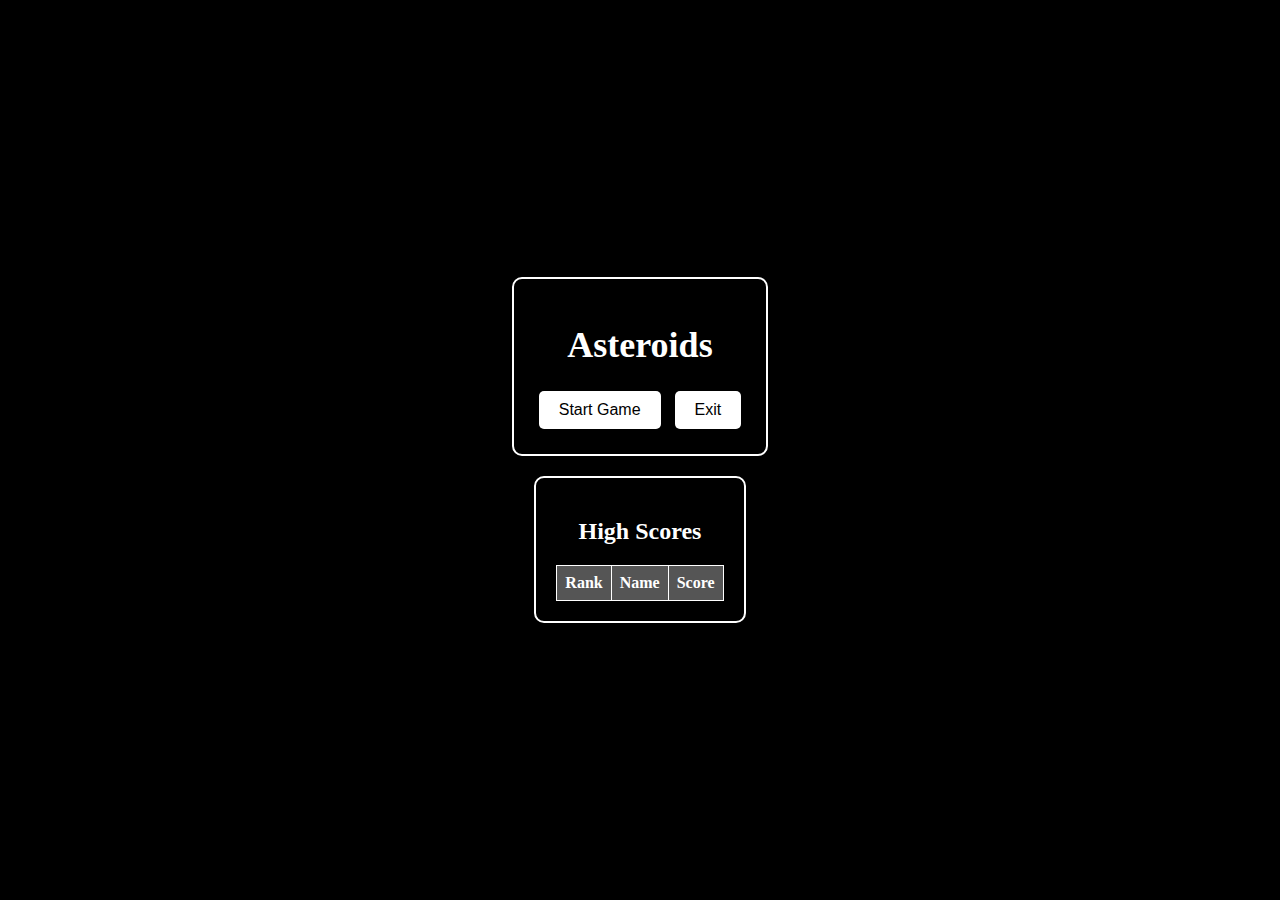
==== index.html @ 848274b9 "Added scoreboard functionality" ====
<!DOCTYPE html>
<html>

<head>
  <meta charset='utf-8' />
  <title>Asteroids</title>

  <style>
    body {
      margin: 0;
      background-color: #000;
      color: #fff;
      font-family: 'Press Start 2P', cursive;
      text-align: center;
      display: flex;
      flex-direction: column;
      align-items: center;
      justify-content: center;
      height: 100vh;
    }

    .menu {
      background-color: #000;
      padding: 20px;
      border: 2px solid #fff;
      border-radius: 10px;
      margin-bottom: 20px;
    }

    h1 {
      font-size: 36px;
      margin-bottom: 20px;
    }

    button {
      background-color: #fff;
      color: #000;
      padding: 10px 20px;
      font-size: 16px;
      cursor: pointer;
      border: none;
      border-radius: 5px;
      margin: 5px;
      transition: background-color 0.3s;
    }

    button:hover {
      background-color: #555;
    }

    .table-container {
      background-color: #000;
      padding: 20px;
      border: 2px solid #fff;
      border-radius: 10px;
    }

    h2 {
      font-size: 24px;
      margin-bottom: 20px;
    }

    .scoreboard {
      width: 100%;
      border-collapse: collapse;
    }

    .scoreboard th,
    .scoreboard td {
      border: 1px solid #fff;
      padding: 8px;
    }

    .scoreboard th {
      background-color: #555;
    }
  </style>

  <!-- Vertex Shader script in GLSL -->
  <script id="vertex-shader" type="x-shader/x-vertex">
      attribute vec3 position;
      attribute vec3 normal;
      attribute vec3 color;
      attribute vec2 texcoords;

      varying vec3 vColor;
      varying vec3 vNormal;
      varying vec3 vEye;
      varying vec3 vLight;
      varying vec3 vLightAxis;
      varying vec3 vLightWorld;
      varying vec2 vTexCoords;

      uniform mat4 viewMatrix;
      uniform mat4 modelMatrix;
      uniform mat4 projectionMatrix;

      struct LightVertexInfo {
        vec3 position;
        vec3 direction;
        int type;
      };

      uniform LightVertexInfo LightVertex[4];

     void main(void) 
      {
        vec4 p = vec4(position, 1.0);
        mat4 vm = viewMatrix * modelMatrix;
        mat4 pvm = projectionMatrix * vm;

        // Light Type : DIRECTIONAL
        if (LightVertex[0].type == 0) 
        {
          vLight = -normalize((viewMatrix * vec4(LightVertex[0].direction, 0)).xyz);
        } 
        // Light Type : POINT && SPOT
        else if (LightVertex[0].type == 1 || LightVertex[0].type == 2) 
        {
          vec4 mp = modelMatrix * p;
          vec4 lt = vec4(LightVertex[0].position, 1.0) - mp;
          vLight = normalize(viewMatrix * lt).xyz;
          vLightAxis = normalize(viewMatrix * vec4(LightVertex[0].direction, 0.0)).xyz;
          vLightWorld = lt.xyz;
        }

        // Surface normal (We're assuming no scaling)
        vNormal = normalize((vm * vec4(normal, 0.0)).xyz);

        // Eye vector
        vEye = -normalize(vm * p).xyz;
        
        // Texture coordinates
        vTexCoords = texcoords;

        // Vertex colour
        vColor = color;

        // Projected vertex position
        gl_Position = pvm * p;
      }
    </script>

  <!-- Fragment Shader script in GLSL -->
  <script id="fragment-shader" type="x-shader/x-vertex">
    	precision mediump float;

      // Passed from vertex shader
      varying vec3 vColor;
      varying vec3 vNormal;
      varying vec3 vEye;
      varying vec3 vLight;
      varying vec3 vLightAxis;
      varying vec3 vLightWorld;
      varying vec2 vTexCoords;

      // Material information
      uniform float uShininess;
      uniform vec3 uAmbient;
      uniform vec3 uDiffuse;
      uniform vec3 uSpecular;
      uniform sampler2D uTexture_0;

      // Light information structure
      struct LightFragmentInfo {
        int type;
        int attenuation;

        float alpha, beta;

        vec3 ambient;
        vec3 diffuse;
        vec3 specular;
      };

      uniform LightFragmentInfo LightFragment[4];

      float invPi = 0.31830988618;
      float inv2Pi = 0.15915494309;

		  void main(void) 
		  {
        vec3 vnLight = normalize(vLight);
        float vLightDistance = length(vLightWorld);

        // Compute attenuation
        float attenuation = 1.0;

        if (LightFragment[0].type == 1 || LightFragment[0].type == 2) {
          if (LightFragment[0].attenuation == 1) {
            attenuation = 1.0 / vLightDistance;
          } else if (LightFragment[0].attenuation == 2) {
            attenuation = 1.0 / (vLightDistance * vLightDistance);
          }
        }

        if (LightFragment[0].type == 2) 
        {
          float coneAngle = dot(vnLight, -normalize(vLightAxis));
          coneAngle = max(LightFragment[0].beta, min(LightFragment[0].alpha, coneAngle));
          coneAngle = (coneAngle - LightFragment[0].beta) / (LightFragment[0].alpha - LightFragment[0].beta);
          attenuation *= coneAngle;
        }
      
        // Compute reflection vector
        vec3 vReflect = reflect(vnLight, vNormal);

        // Reflectivity of components
        vec3 ambient = LightFragment[0].ambient * uAmbient;
        vec3 diffuse = LightFragment[0].diffuse * uDiffuse;
        vec3 specular = LightFragment[0].specular * uSpecular;
        vec3 rho = texture2D(uTexture_0, vTexCoords.xy).xyz;
        
        // Compute phong specular and lambert diffuse
        float s = pow(max(dot(vReflect, -vEye), 0.0), uShininess) * (uShininess + 2.0) * inv2Pi;
        float d = max(dot(vNormal, vnLight), 0.0) * invPi;

        // KB - Color blending has been changed from modulative to additive 
        //    - Result is saturated to prevent values outside colour valid range
        //gl_FragColor = vec4(((ambient + d * diffuse + s * specular) * rho * vColor) * attenuation, 1.0);
        gl_FragColor = vec4(
          clamp(vColor + ((ambient + diffuse * d + specular * s) * rho * attenuation), vec3(0,0,0), vec3(1,1,1)),
          1.0
        );
      }
    </script>
  <div id="imageCollection" style="height:0"></div>

  <script type="text/javascript" src="./statemachine.js"></script>
  <script type="text/javascript" src="./support/make.js"></script>
  <script type="text/javascript" src="./support/matrix.js"></script>
  <script type="text/javascript" src="./support/light.js"></script>
  <script type="text/javascript" src="./support/material.js"></script>
  <script type="text/javascript" src="./support/model.js"></script>
  <script type="text/javascript" src="./support/scene.js"></script>
  <script type="text/javascript" src="./game/player.js"></script>
  <script type="text/javascript" src="./game/projectile.js"></script>
  <script type="text/javascript" src="./game/asteroids.js"></script>
  <script type="text/javascript" src="./game/saucers.js"></script>
  <script type="text/javascript" src="./game/background.js"></script>
  <script type="text/javascript" src="./game/game.js"></script>
  <script type="text/javascript" src="./game/script.js"></script>
  <script type="text/javascript" src="./attract/main_menu.js"></script>
  <script type="text/javascript" src="./attract/scoreboard.js"></script>

</head>

<body style='margin:0px' onload='start()'>
  <div class="menu" id="gameMenu">
    <h1>Asteroids</h1>
    <button id="startButton" onclick="start_game()">Start Game</button>
    <button id="exitButton" onclick="exit()">Exit</button>
  </div>
  <div class="table-container">
    <h2>High Scores</h2>
    <table class="scoreboard" id="scoreboard">
      <thead>
        <tr>
          <th>Rank</th>
          <th>Name</th>
          <th>Score</th>
        </tr>
      </thead>
      <tbody>
        <!-- Table body content will be added dynamically using JavaScript -->
      </tbody>
    </table>
  </div>
</body>

</html>
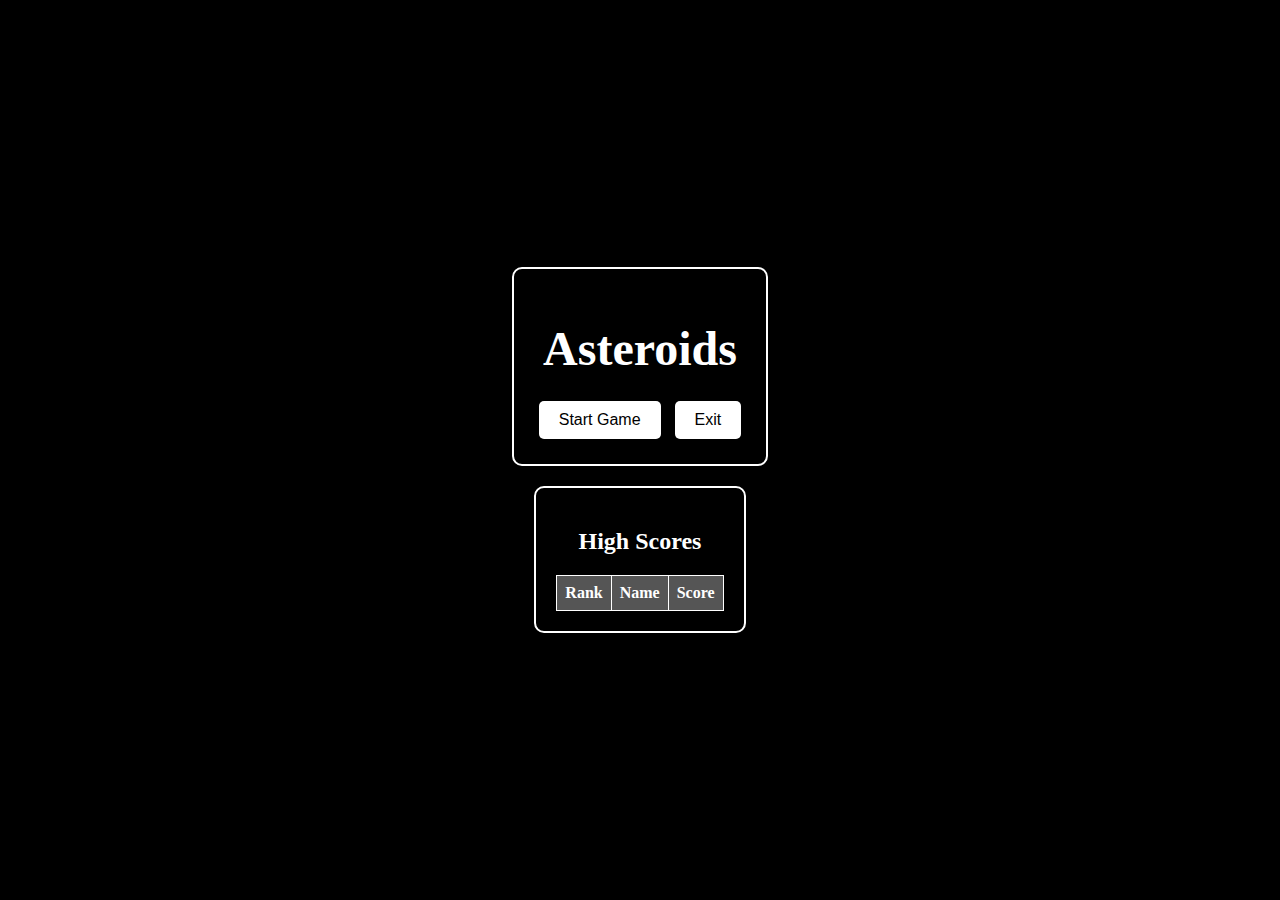
==== commit 9b2874a7: "Added Classic and Modern Mode" ====
--- a/index.html
+++ b/index.html
@@ -28,7 +28,7 @@
     }
 
     h1 {
-      font-size: 36px;
+      font-size: 48px;
       margin-bottom: 20px;
     }
 
@@ -46,6 +46,10 @@
 
     button:hover {
       background-color: #555;
+    }
+
+    .hidden {
+      display: none;
     }
 
     .table-container {
@@ -76,170 +80,26 @@
     }
   </style>
 
-  <!-- Vertex Shader script in GLSL -->
-  <script id="vertex-shader" type="x-shader/x-vertex">
-      attribute vec3 position;
-      attribute vec3 normal;
-      attribute vec3 color;
-      attribute vec2 texcoords;
+  <script>
+    function toggleSelect() {
+      var select = document.getElementById('select');
+      var startButton = document.getElementById('startButton');
+      var exitButton = document.getElementById('exitButton');
+      var classicButton = document.getElementById('classicButton');
+      var modernButton = document.getElementById('modernButton');
 
-      varying vec3 vColor;
-      varying vec3 vNormal;
-      varying vec3 vEye;
-      varying vec3 vLight;
-      varying vec3 vLightAxis;
-      varying vec3 vLightWorld;
-      varying vec2 vTexCoords;
+      // Toggle visibility      
+      select.classList.toggle('hidden')
+      startButton.classList.toggle('hidden');
+      exitButton.classList.toggle('hidden');
+      classicButton.classList.toggle('hidden')
+      modernButton.classList.toggle('hidden');
+    }
+  </script>
 
-      uniform mat4 viewMatrix;
-      uniform mat4 modelMatrix;
-      uniform mat4 projectionMatrix;
-
-      struct LightVertexInfo {
-        vec3 position;
-        vec3 direction;
-        int type;
-      };
-
-      uniform LightVertexInfo LightVertex[4];
-
-     void main(void) 
-      {
-        vec4 p = vec4(position, 1.0);
-        mat4 vm = viewMatrix * modelMatrix;
-        mat4 pvm = projectionMatrix * vm;
-
-        // Light Type : DIRECTIONAL
-        if (LightVertex[0].type == 0) 
-        {
-          vLight = -normalize((viewMatrix * vec4(LightVertex[0].direction, 0)).xyz);
-        } 
-        // Light Type : POINT && SPOT
-        else if (LightVertex[0].type == 1 || LightVertex[0].type == 2) 
-        {
-          vec4 mp = modelMatrix * p;
-          vec4 lt = vec4(LightVertex[0].position, 1.0) - mp;
-          vLight = normalize(viewMatrix * lt).xyz;
-          vLightAxis = normalize(viewMatrix * vec4(LightVertex[0].direction, 0.0)).xyz;
-          vLightWorld = lt.xyz;
-        }
-
-        // Surface normal (We're assuming no scaling)
-        vNormal = normalize((vm * vec4(normal, 0.0)).xyz);
-
-        // Eye vector
-        vEye = -normalize(vm * p).xyz;
-        
-        // Texture coordinates
-        vTexCoords = texcoords;
-
-        // Vertex colour
-        vColor = color;
-
-        // Projected vertex position
-        gl_Position = pvm * p;
-      }
-    </script>
-
-  <!-- Fragment Shader script in GLSL -->
-  <script id="fragment-shader" type="x-shader/x-vertex">
-    	precision mediump float;
-
-      // Passed from vertex shader
-      varying vec3 vColor;
-      varying vec3 vNormal;
-      varying vec3 vEye;
-      varying vec3 vLight;
-      varying vec3 vLightAxis;
-      varying vec3 vLightWorld;
-      varying vec2 vTexCoords;
-
-      // Material information
-      uniform float uShininess;
-      uniform vec3 uAmbient;
-      uniform vec3 uDiffuse;
-      uniform vec3 uSpecular;
-      uniform sampler2D uTexture_0;
-
-      // Light information structure
-      struct LightFragmentInfo {
-        int type;
-        int attenuation;
-
-        float alpha, beta;
-
-        vec3 ambient;
-        vec3 diffuse;
-        vec3 specular;
-      };
-
-      uniform LightFragmentInfo LightFragment[4];
-
-      float invPi = 0.31830988618;
-      float inv2Pi = 0.15915494309;
-
-		  void main(void) 
-		  {
-        vec3 vnLight = normalize(vLight);
-        float vLightDistance = length(vLightWorld);
-
-        // Compute attenuation
-        float attenuation = 1.0;
-
-        if (LightFragment[0].type == 1 || LightFragment[0].type == 2) {
-          if (LightFragment[0].attenuation == 1) {
-            attenuation = 1.0 / vLightDistance;
-          } else if (LightFragment[0].attenuation == 2) {
-            attenuation = 1.0 / (vLightDistance * vLightDistance);
-          }
-        }
-
-        if (LightFragment[0].type == 2) 
-        {
-          float coneAngle = dot(vnLight, -normalize(vLightAxis));
-          coneAngle = max(LightFragment[0].beta, min(LightFragment[0].alpha, coneAngle));
-          coneAngle = (coneAngle - LightFragment[0].beta) / (LightFragment[0].alpha - LightFragment[0].beta);
-          attenuation *= coneAngle;
-        }
-      
-        // Compute reflection vector
-        vec3 vReflect = reflect(vnLight, vNormal);
-
-        // Reflectivity of components
-        vec3 ambient = LightFragment[0].ambient * uAmbient;
-        vec3 diffuse = LightFragment[0].diffuse * uDiffuse;
-        vec3 specular = LightFragment[0].specular * uSpecular;
-        vec3 rho = texture2D(uTexture_0, vTexCoords.xy).xyz;
-        
-        // Compute phong specular and lambert diffuse
-        float s = pow(max(dot(vReflect, -vEye), 0.0), uShininess) * (uShininess + 2.0) * inv2Pi;
-        float d = max(dot(vNormal, vnLight), 0.0) * invPi;
-
-        // KB - Color blending has been changed from modulative to additive 
-        //    - Result is saturated to prevent values outside colour valid range
-        //gl_FragColor = vec4(((ambient + d * diffuse + s * specular) * rho * vColor) * attenuation, 1.0);
-        gl_FragColor = vec4(
-          clamp(vColor + ((ambient + diffuse * d + specular * s) * rho * attenuation), vec3(0,0,0), vec3(1,1,1)),
-          1.0
-        );
-      }
-    </script>
   <div id="imageCollection" style="height:0"></div>
 
   <script type="text/javascript" src="./statemachine.js"></script>
-  <script type="text/javascript" src="./support/make.js"></script>
-  <script type="text/javascript" src="./support/matrix.js"></script>
-  <script type="text/javascript" src="./support/light.js"></script>
-  <script type="text/javascript" src="./support/material.js"></script>
-  <script type="text/javascript" src="./support/model.js"></script>
-  <script type="text/javascript" src="./support/scene.js"></script>
-  <script type="text/javascript" src="./game/player.js"></script>
-  <script type="text/javascript" src="./game/projectile.js"></script>
-  <script type="text/javascript" src="./game/asteroids.js"></script>
-  <script type="text/javascript" src="./game/saucers.js"></script>
-  <script type="text/javascript" src="./game/background.js"></script>
-  <script type="text/javascript" src="./game/game.js"></script>
-  <script type="text/javascript" src="./game/script.js"></script>
   <script type="text/javascript" src="./attract/main_menu.js"></script>
   <script type="text/javascript" src="./attract/scoreboard.js"></script>
 
@@ -248,8 +108,15 @@
 <body style='margin:0px' onload='start()'>
   <div class="menu" id="gameMenu">
     <h1>Asteroids</h1>
-    <button id="startButton" onclick="start_game()">Start Game</button>
+    <h3 id="select" class="hidden">Select Game Mode</h3>
+    <button id="startButton" onclick="toggleSelect()">Start Game</button>
     <button id="exitButton" onclick="exit()">Exit</button>
+    <a href="./render/classic.html">
+      <button id="classicButton" class="hidden">Classic</button>
+    </a>
+    <a href="./render/modern.html">
+      <button id="modernButton" class="hidden">Modern</button>
+    </a>
   </div>
   <div class="table-container">
     <h2>High Scores</h2>
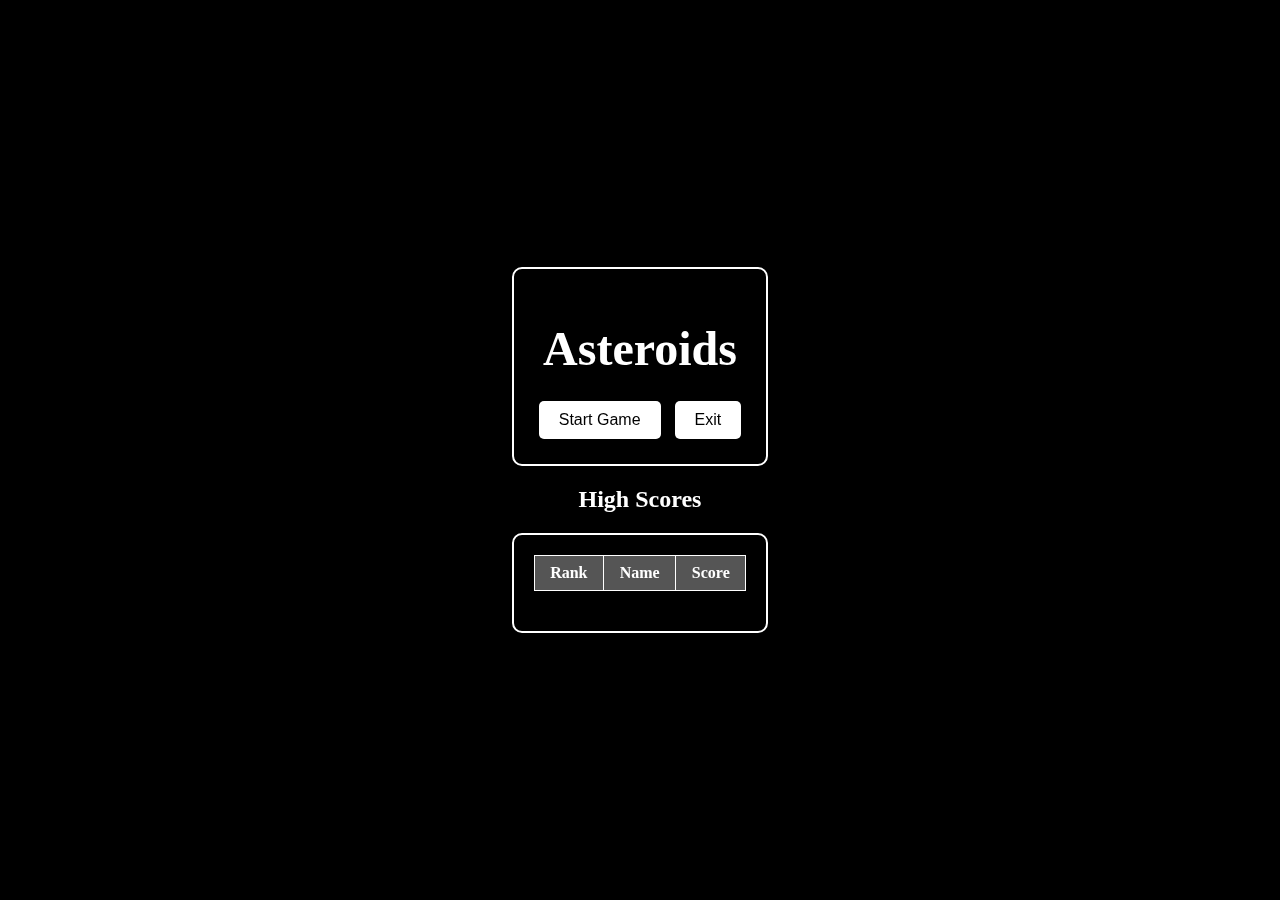
==== commit cb42ba25: "Scoreboard and name saver" ====
--- a/index.html
+++ b/index.html
@@ -4,81 +4,175 @@
 <head>
   <meta charset='utf-8' />
   <title>Asteroids</title>
-
-  <style>
-    body {
-      margin: 0;
-      background-color: #000;
-      color: #fff;
-      font-family: 'Press Start 2P', cursive;
-      text-align: center;
-      display: flex;
-      flex-direction: column;
-      align-items: center;
-      justify-content: center;
-      height: 100vh;
-    }
-
-    .menu {
-      background-color: #000;
-      padding: 20px;
-      border: 2px solid #fff;
-      border-radius: 10px;
-      margin-bottom: 20px;
-    }
-
-    h1 {
-      font-size: 48px;
-      margin-bottom: 20px;
-    }
-
-    button {
-      background-color: #fff;
-      color: #000;
-      padding: 10px 20px;
-      font-size: 16px;
-      cursor: pointer;
-      border: none;
-      border-radius: 5px;
-      margin: 5px;
-      transition: background-color 0.3s;
-    }
-
-    button:hover {
-      background-color: #555;
-    }
-
-    .hidden {
-      display: none;
-    }
-
-    .table-container {
-      background-color: #000;
-      padding: 20px;
-      border: 2px solid #fff;
-      border-radius: 10px;
-    }
-
-    h2 {
-      font-size: 24px;
-      margin-bottom: 20px;
-    }
-
-    .scoreboard {
-      width: 100%;
-      border-collapse: collapse;
-    }
-
-    .scoreboard th,
-    .scoreboard td {
-      border: 1px solid #fff;
-      padding: 8px;
-    }
-
-    .scoreboard th {
-      background-color: #555;
-    }
-  </style>
+  <link rel="stylesheet" href="style.css">
+
+  <!-- Vertex Shader script in GLSL -->
+  <script id="vertex-shader" type="x-shader/x-vertex">
+    attribute vec3 position;
+    attribute vec3 normal;
+    attribute vec3 color;
+    attribute vec2 texcoords;
+
+    varying vec3 vColor;
+    varying vec3 vNormal;
+    varying vec3 vEye;
+    varying vec3 vLight;
+    varying vec3 vLightAxis;
+    varying vec3 vLightWorld;
+    varying vec2 vTexCoords;
+
+    uniform mat4 viewMatrix;
+    uniform mat4 modelMatrix;
+    uniform mat4 projectionMatrix;
+
+    struct LightVertexInfo {
+      vec3 position;
+      vec3 direction;
+      int type;
+    };
+
+    uniform LightVertexInfo LightVertex[4];
+
+    void main(void) 
+    {
+      vec4 p = vec4(position, 1.0);
+      mat4 vm = viewMatrix * modelMatrix;
+      mat4 pvm = projectionMatrix * vm;
+
+      // Light Type : DIRECTIONAL
+      if (LightVertex[0].type == 0) 
+      {
+        vLight = -normalize((viewMatrix * vec4(LightVertex[0].direction, 0)).xyz);
+      } 
+      // Light Type : POINT && SPOT
+      else if (LightVertex[0].type == 1 || LightVertex[0].type == 2) 
+      {
+        vec4 mp = modelMatrix * p;
+        vec4 lt = vec4(LightVertex[0].position, 1.0) - mp;
+        vLight = normalize(viewMatrix * lt).xyz;
+        vLightAxis = normalize(viewMatrix * vec4(LightVertex[0].direction, 0.0)).xyz;
+        vLightWorld = lt.xyz;
+      }
+
+      // Surface normal (We're assuming no scaling)
+      vNormal = normalize((vm * vec4(normal, 0.0)).xyz);
+
+      // Eye vector
+      vEye = -normalize(vm * p).xyz;
+      
+      // Texture coordinates
+      vTexCoords = texcoords;
+
+      // Vertex colour
+      vColor = color;
+
+      // Projected vertex position
+      gl_Position = pvm * p;
+    }
+  </script>
+
+  <!-- Fragment Shader script in GLSL -->
+  <script id="fragment-shader" type="x-shader/x-vertex">
+    precision mediump float;
+
+    // Passed from vertex shader
+    varying vec3 vColor;
+    varying vec3 vNormal;
+    varying vec3 vEye;
+    varying vec3 vLight;
+    varying vec3 vLightAxis;
+    varying vec3 vLightWorld;
+    varying vec2 vTexCoords;
+
+    // Material information
+    uniform float uShininess;
+    uniform vec3 uAmbient;
+    uniform vec3 uDiffuse;
+    uniform vec3 uSpecular;
+    uniform sampler2D uTexture_0;
+
+    // Light information structure
+    struct LightFragmentInfo {
+      int type;
+      int attenuation;
+
+      float alpha, beta;
+
+      vec3 ambient;
+      vec3 diffuse;
+      vec3 specular;
+    };
+
+    uniform LightFragmentInfo LightFragment[4];
+
+    float invPi = 0.31830988618;
+    float inv2Pi = 0.15915494309;
+
+    void main(void) 
+    {
+      vec3 vnLight = normalize(vLight);
+      float vLightDistance = length(vLightWorld);
+
+      // Compute attenuation
+      float attenuation = 1.0;
+
+      if (LightFragment[0].type == 1 || LightFragment[0].type == 2) {
+        if (LightFragment[0].attenuation == 1) {
+          attenuation = 1.0 / vLightDistance;
+        } else if (LightFragment[0].attenuation == 2) {
+          attenuation = 1.0 / (vLightDistance * vLightDistance);
+        }
+      }
+
+      if (LightFragment[0].type == 2) 
+      {
+        float coneAngle = dot(vnLight, -normalize(vLightAxis));
+        coneAngle = max(LightFragment[0].beta, min(LightFragment[0].alpha, coneAngle));
+        coneAngle = (coneAngle - LightFragment[0].beta) / (LightFragment[0].alpha - LightFragment[0].beta);
+        attenuation *= coneAngle;
+      }
+    
+      // Compute reflection vector
+      vec3 vReflect = reflect(vnLight, vNormal);
+
+      // Reflectivity of components
+      vec3 ambient = LightFragment[0].ambient * uAmbient;
+      vec3 diffuse = LightFragment[0].diffuse * uDiffuse;
+      vec3 specular = LightFragment[0].specular * uSpecular;
+      vec3 rho = texture2D(uTexture_0, vTexCoords.xy).xyz;
+      
+      // Compute phong specular and lambert diffuse
+      float s = pow(max(dot(vReflect, -vEye), 0.0), uShininess) * (uShininess + 2.0) * inv2Pi;
+      float d = max(dot(vNormal, vnLight), 0.0) * invPi;
+
+      // KB - Color blending has been changed from modulative to additive 
+      //    - Result is saturated to prevent values outside colour valid range
+      //gl_FragColor = vec4(((ambient + d * diffuse + s * specular) * rho * vColor) * attenuation, 1.0);
+      gl_FragColor = vec4(
+        clamp(vColor + ((ambient + diffuse * d + specular * s) * rho * attenuation), vec3(0,0,0), vec3(1,1,1)),
+        1.0
+      );
+    }
+  </script>
+
+  
+  <script type="text/javascript" src="statemachine.js"></script>
+  <script type="text/javascript" src="support/make.js"></script>
+  <script type="text/javascript" src="support/matrix.js"></script>
+  <script type="text/javascript" src="support/light.js"></script>
+  <script type="text/javascript" src="support/material.js"></script>
+  <script type="text/javascript" src="support/model.js"></script>
+  <script type="text/javascript" src="support/scene.js"></script>
+  <script type="text/javascript" src="game/player.js"></script>
+  <script type="text/javascript" src="game/projectile.js"></script>
+  <script type="text/javascript" src="game/asteroids.js"></script>
+  <script type="text/javascript" src="game/saucers.js"></script>
+  <script type="text/javascript" src="game/extras.js"></script>
+  <script type="text/javascript" src="game/game.js"></script>
+  <script type="text/javascript" src="game/script_modern.js"></script>
+  <script type="text/javascript" src="game/script_no_player.js"></script>
+  <script type="text/javascript" src="attract/main_menu.js"></script>
+  <script type="text/javascript" src="attract/scoreboard.js"></script>
 
   <script>
     function toggleSelect() {
@@ -95,43 +189,86 @@
       classicButton.classList.toggle('hidden')
       modernButton.classList.toggle('hidden');
     }
+
+    function toggleSelectGO() {
+      var restartButton = document.getElementById('restartButton');
+      var mainmenuButton = document.getElementById('mainmenuButton');
+      var classicButton2 = document.getElementById('classicButton2');
+      var modernButton2 = document.getElementById('modernButton2');
+
+      // Toggle visibility      
+      restartButton.classList.toggle('hidden');
+      mainmenuButton.classList.toggle('hidden');
+      classicButton2.classList.toggle('hidden')
+      modernButton2.classList.toggle('hidden');
+    }
+
+    function toggleMenu() {
+      var menuTable = document.getElementById("menu-table");
+      menuTable.classList.toggle("hidden");
+      console.log(scoreboard)
+      updateScoreboard();
+    }
+
+    function toggleGameOver(score) {
+      var gameover = document.getElementById("game-over");
+      gameover.classList.toggle("hidden");
+      document.getElementById("finalScore").textContent = score;
+    }
+
+    function saveUsername() {
+      var username = document.getElementById("username").value;
+      scoreboard[scoreboard.length-1].name = username
+    }
   </script>
-
-  <div id="imageCollection" style="height:0"></div>
-
-  <script type="text/javascript" src="./statemachine.js"></script>
-  <script type="text/javascript" src="./attract/main_menu.js"></script>
-  <script type="text/javascript" src="./attract/scoreboard.js"></script>
-
 </head>
 
-<body style='margin:0px' onload='start()'>
-  <div class="menu" id="gameMenu">
-    <h1>Asteroids</h1>
-    <h3 id="select" class="hidden">Select Game Mode</h3>
-    <button id="startButton" onclick="toggleSelect()">Start Game</button>
-    <button id="exitButton" onclick="exit()">Exit</button>
-    <a href="./render/classic.html">
-      <button id="classicButton" class="hidden">Classic</button>
-    </a>
-    <a href="./render/modern.html">
-      <button id="modernButton" class="hidden">Modern</button>
-    </a>
+<body style='margin:0px' onload='start(), start_no_player()'>
+  <div id="menu-table" class="active">
+    <div class="menu" id="gameMenu" >
+      <h1>Asteroids</h1>
+      <h3 id="select" class="hidden">Select Game Mode</h3>
+      <button id="startButton" onclick="toggleSelect()">Start Game</button>
+      <button id="exitButton" onclick="exit()">Exit</button>
+      <button id="classicButton" class="hidden" onclick="toggleMenu(), start_game_classic()">Classic</button>
+      <button id="modernButton" class="hidden" onclick="toggleMenu(), start_game_modern()">Modern</button>
+    </div>
+    <div class="table">
+      <h2>High Scores</h2>
+      <div class="table-container">
+      <table class="scoreboard" id="scoreboard">
+        <thead>
+          <tr>
+            <th>Rank</th>
+            <th>Name</th>
+            <th>Score</th>
+          </tr>
+        </thead>
+        <tbody>
+          <!-- Table body content will be added dynamically using JavaScript -->
+        </tbody>
+      </table>
+      </div>
+    </div>
   </div>
-  <div class="table-container">
-    <h2>High Scores</h2>
-    <table class="scoreboard" id="scoreboard">
-      <thead>
-        <tr>
-          <th>Rank</th>
-          <th>Name</th>
-          <th>Score</th>
-        </tr>
-      </thead>
-      <tbody>
-        <!-- Table body content will be added dynamically using JavaScript -->
-      </tbody>
-    </table>
+  <div id="canvases">
+    <canvas id='canvas' style='background-color: black;'>
+    </canvas>
+    <div id="data">
+      <h2 id="wave"></h2>
+      <h2 id="score"></h2>
+    </div>
+  </div>
+  <div id="game-over" class="hidden">
+    <h1>Game Over</h1>
+    <p>Your Score: <span id="finalScore"></span></p>
+    <label for="username">Enter your name:</label>
+    <input type="text" id="username" maxlength="8">
+    <button onclick="saveUsername()">Save</button>
+    <button id="restartButton" onclick="toggleSelectGO()">Restart</button>
+    <button id="mainmenuButton" onclick="toggleGameOver(), toggleMenu()">Main Menu</button>
+    <button id="classicButton2" class="hidden" onclick="toggleSelectGO(), toggleGameOver(), start_game_classic()">Classic</button>
+    <button id="modernButton2" class="hidden" onclick="toggleSelectGO(), toggleGameOver(), start_game_modern()">Modern</button>
   </div>
 </body>
 
--- a/style.css
+++ b/style.css
@@ -0,0 +1,100 @@
+body {
+    background-color: #000;
+    color: #fff;
+    font-family: 'Press Start 2P', cursive;
+    text-align: center;
+    display: flex;
+    flex-direction: column;
+    align-items: center;
+    justify-content: center;
+    height: 100vh;
+    position: relative;
+}
+
+#menu-table,
+#game-over {
+    z-index: 1;
+}
+
+.menu {
+    background-color: #000;
+    padding: 20px;
+    border: 2px solid #fff;
+    border-radius: 10px;
+    margin-bottom: 20px;
+}
+
+h1 {
+    font-size: 48px;
+    margin-bottom: 20px;
+}
+
+a {
+    color: #000;
+}
+
+button {
+    background-color: #fff;
+    color: #000;
+    padding: 10px 20px;
+    font-size: 16px;
+    cursor: pointer;
+    border: none;
+    border-radius: 5px;
+    margin: 5px;
+    transition: background-color 0.3s;
+}
+
+button:hover {
+    background-color: #555;
+}
+
+.hidden {
+    display: none;
+}
+
+.table-container {
+    background-color: #000;
+    padding: 20px;
+    border: 2px solid #fff;
+    border-radius: 10px;
+    max-height: 100px;
+    overflow-y: auto;
+}
+
+h2 {
+    font-size: 24px;
+    margin-bottom: 20px;
+}
+
+.scoreboard {
+    width: 100%;
+    border-collapse: collapse;
+    margin-bottom: 20px;
+}
+
+.scoreboard th,
+.scoreboard td {
+    border: 1px solid #fff;
+    padding: 8px;
+}
+
+.scoreboard th {
+    background-color: #555;
+}
+
+#data {
+    position: absolute;
+    top: 5px;
+    right: 20px;
+    padding: 4px;
+    z-index: 1;
+    text-align: right;
+}
+
+#game-over {
+    background-color: #000;
+    padding: 20px;
+    border: 2px solid #fff;
+    border-radius: 10px;
+}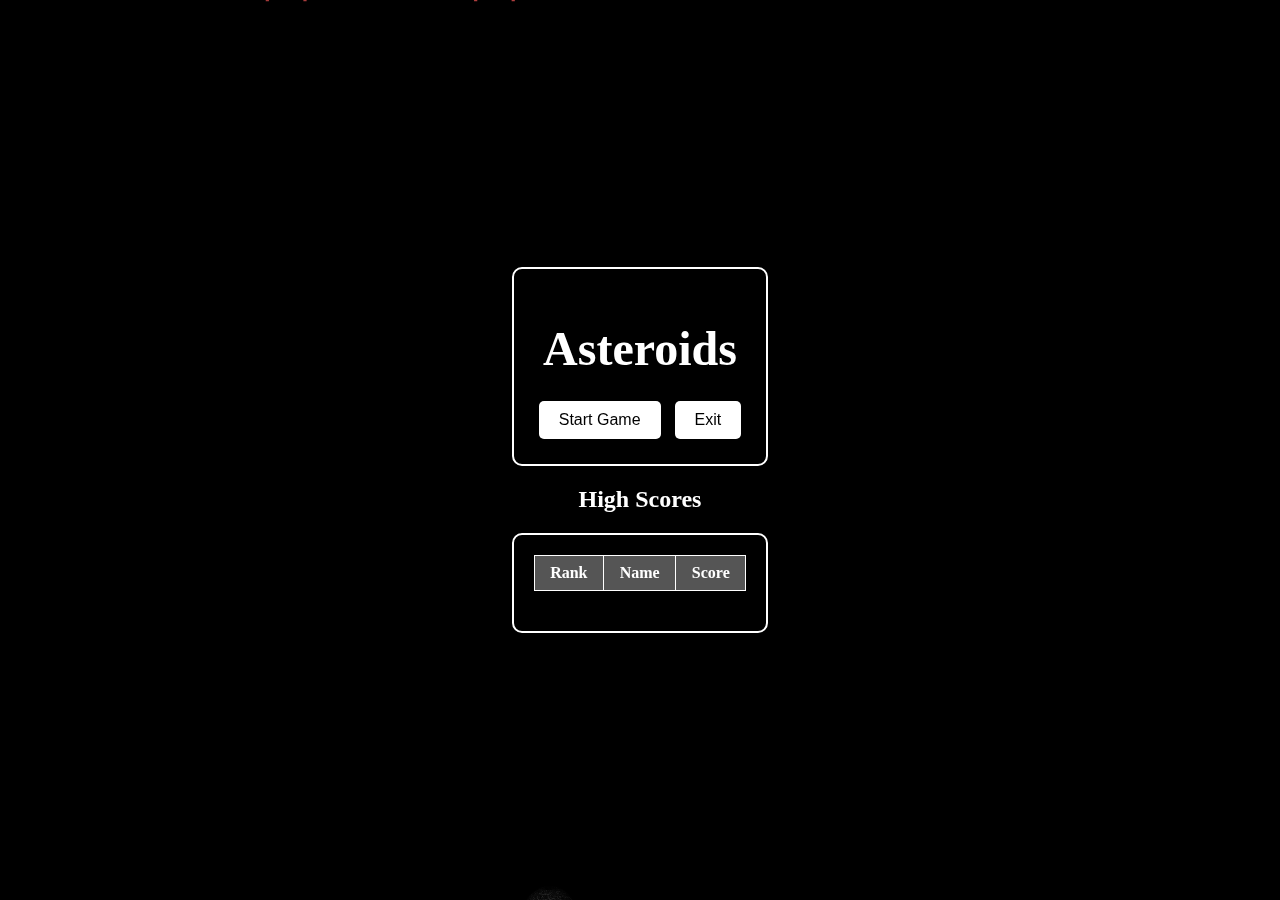
==== commit e2deb77a: "Asteroids collision with suacers and lasers added" ====
--- a/index.html
+++ b/index.html
@@ -5,156 +5,6 @@
   <meta charset='utf-8' />
   <title>Asteroids</title>
   <link rel="stylesheet" href="style.css">
-
-  <!-- Vertex Shader script in GLSL -->
-  <script id="vertex-shader" type="x-shader/x-vertex">
-    attribute vec3 position;
-    attribute vec3 normal;
-    attribute vec3 color;
-    attribute vec2 texcoords;
-
-    varying vec3 vColor;
-    varying vec3 vNormal;
-    varying vec3 vEye;
-    varying vec3 vLight;
-    varying vec3 vLightAxis;
-    varying vec3 vLightWorld;
-    varying vec2 vTexCoords;
-
-    uniform mat4 viewMatrix;
-    uniform mat4 modelMatrix;
-    uniform mat4 projectionMatrix;
-
-    struct LightVertexInfo {
-      vec3 position;
-      vec3 direction;
-      int type;
-    };
-
-    uniform LightVertexInfo LightVertex[4];
-
-    void main(void) 
-    {
-      vec4 p = vec4(position, 1.0);
-      mat4 vm = viewMatrix * modelMatrix;
-      mat4 pvm = projectionMatrix * vm;
-
-      // Light Type : DIRECTIONAL
-      if (LightVertex[0].type == 0) 
-      {
-        vLight = -normalize((viewMatrix * vec4(LightVertex[0].direction, 0)).xyz);
-      } 
-      // Light Type : POINT && SPOT
-      else if (LightVertex[0].type == 1 || LightVertex[0].type == 2) 
-      {
-        vec4 mp = modelMatrix * p;
-        vec4 lt = vec4(LightVertex[0].position, 1.0) - mp;
-        vLight = normalize(viewMatrix * lt).xyz;
-        vLightAxis = normalize(viewMatrix * vec4(LightVertex[0].direction, 0.0)).xyz;
-        vLightWorld = lt.xyz;
-      }
-
-      // Surface normal (We're assuming no scaling)
-      vNormal = normalize((vm * vec4(normal, 0.0)).xyz);
-
-      // Eye vector
-      vEye = -normalize(vm * p).xyz;
-      
-      // Texture coordinates
-      vTexCoords = texcoords;
-
-      // Vertex colour
-      vColor = color;
-
-      // Projected vertex position
-      gl_Position = pvm * p;
-    }
-  </script>
-
-  <!-- Fragment Shader script in GLSL -->
-  <script id="fragment-shader" type="x-shader/x-vertex">
-    precision mediump float;
-
-    // Passed from vertex shader
-    varying vec3 vColor;
-    varying vec3 vNormal;
-    varying vec3 vEye;
-    varying vec3 vLight;
-    varying vec3 vLightAxis;
-    varying vec3 vLightWorld;
-    varying vec2 vTexCoords;
-
-    // Material information
-    uniform float uShininess;
-    uniform vec3 uAmbient;
-    uniform vec3 uDiffuse;
-    uniform vec3 uSpecular;
-    uniform sampler2D uTexture_0;
-
-    // Light information structure
-    struct LightFragmentInfo {
-      int type;
-      int attenuation;
-
-      float alpha, beta;
-
-      vec3 ambient;
-      vec3 diffuse;
-      vec3 specular;
-    };
-
-    uniform LightFragmentInfo LightFragment[4];
-
-    float invPi = 0.31830988618;
-    float inv2Pi = 0.15915494309;
-
-    void main(void) 
-    {
-      vec3 vnLight = normalize(vLight);
-      float vLightDistance = length(vLightWorld);
-
-      // Compute attenuation
-      float attenuation = 1.0;
-
-      if (LightFragment[0].type == 1 || LightFragment[0].type == 2) {
-        if (LightFragment[0].attenuation == 1) {
-          attenuation = 1.0 / vLightDistance;
-        } else if (LightFragment[0].attenuation == 2) {
-          attenuation = 1.0 / (vLightDistance * vLightDistance);
-        }
-      }
-
-      if (LightFragment[0].type == 2) 
-      {
-        float coneAngle = dot(vnLight, -normalize(vLightAxis));
-        coneAngle = max(LightFragment[0].beta, min(LightFragment[0].alpha, coneAngle));
-        coneAngle = (coneAngle - LightFragment[0].beta) / (LightFragment[0].alpha - LightFragment[0].beta);
-        attenuation *= coneAngle;
-      }
-    
-      // Compute reflection vector
-      vec3 vReflect = reflect(vnLight, vNormal);
-
-      // Reflectivity of components
-      vec3 ambient = LightFragment[0].ambient * uAmbient;
-      vec3 diffuse = LightFragment[0].diffuse * uDiffuse;
-      vec3 specular = LightFragment[0].specular * uSpecular;
-      vec3 rho = texture2D(uTexture_0, vTexCoords.xy).xyz;
-      
-      // Compute phong specular and lambert diffuse
-      float s = pow(max(dot(vReflect, -vEye), 0.0), uShininess) * (uShininess + 2.0) * inv2Pi;
-      float d = max(dot(vNormal, vnLight), 0.0) * invPi;
-
-      // KB - Color blending has been changed from modulative to additive 
-      //    - Result is saturated to prevent values outside colour valid range
-      //gl_FragColor = vec4(((ambient + d * diffuse + s * specular) * rho * vColor) * attenuation, 1.0);
-      gl_FragColor = vec4(
-        clamp(vColor + ((ambient + diffuse * d + specular * s) * rho * attenuation), vec3(0,0,0), vec3(1,1,1)),
-        1.0
-      );
-    }
-  </script>
-
   
   <script type="text/javascript" src="statemachine.js"></script>
   <script type="text/javascript" src="support/make.js"></script>
@@ -169,12 +19,20 @@
   <script type="text/javascript" src="game/saucers.js"></script>
   <script type="text/javascript" src="game/extras.js"></script>
   <script type="text/javascript" src="game/game.js"></script>
-  <script type="text/javascript" src="game/script_modern.js"></script>
+  <script type="text/javascript" src="game/script.js"></script>
   <script type="text/javascript" src="game/script_no_player.js"></script>
   <script type="text/javascript" src="attract/main_menu.js"></script>
   <script type="text/javascript" src="attract/scoreboard.js"></script>
 
   <script>
+    var cancelAnimate = false;
+    var gameMode = null;
+
+    const GameModes = {
+      CLASSIC: 0,
+      MODERN: 1
+    }
+
     function toggleSelect() {
       var select = document.getElementById('select');
       var startButton = document.getElementById('startButton');
@@ -206,7 +64,6 @@
     function toggleMenu() {
       var menuTable = document.getElementById("menu-table");
       menuTable.classList.toggle("hidden");
-      console.log(scoreboard)
       updateScoreboard();
     }
 
@@ -220,7 +77,187 @@
       var username = document.getElementById("username").value;
       scoreboard[scoreboard.length-1].name = username
     }
+
+    function reloadCanvas() {
+      var container = document.getElementById("canvases");
+
+      cancelAnimate = true
+
+      // Remove existing canvas (if any)
+      var oldCanvas = document.getElementById("canvas");
+      if (oldCanvas) {
+        container.removeChild(oldCanvas);
+      }
+
+      // Create a new canvas element
+      var newCanvas = document.createElement("canvas");
+      newCanvas.id = "canvas";
+      cancelAnimate = false
+
+      // Append the new canvas to the container
+      container.appendChild(newCanvas);
+    }
   </script>
+
+    <!-- Vertex Shader script in GLSL -->
+    <script id="vertex-shader" type="x-shader/x-vertex">
+      attribute vec3 position;
+      attribute vec3 normal;
+      attribute vec3 color;
+      attribute vec2 texcoords;
+  
+      varying vec3 vColor;
+      varying vec3 vNormal;
+      varying vec3 vEye;
+      varying vec3 vLight;
+      varying vec3 vLightAxis;
+      varying vec3 vLightWorld;
+      varying vec2 vTexCoords;
+  
+      uniform mat4 viewMatrix;
+      uniform mat4 modelMatrix;
+      uniform mat4 projectionMatrix;
+  
+      struct LightVertexInfo {
+        vec3 position;
+        vec3 direction;
+        int type;
+      };
+  
+      uniform LightVertexInfo LightVertex[4];
+  
+      void main(void) 
+      {
+        vec4 p = vec4(position, 1.0);
+        mat4 vm = viewMatrix * modelMatrix;
+        mat4 pvm = projectionMatrix * vm;
+  
+        // Light Type : DIRECTIONAL
+        if (LightVertex[0].type == 0) 
+        {
+          vLight = -normalize((viewMatrix * vec4(LightVertex[0].direction, 0)).xyz);
+        } 
+        // Light Type : POINT && SPOT
+        else if (LightVertex[0].type == 1 || LightVertex[0].type == 2) 
+        {
+          vec4 mp = modelMatrix * p;
+          vec4 lt = vec4(LightVertex[0].position, 1.0) - mp;
+          vLight = normalize(viewMatrix * lt).xyz;
+          vLightAxis = normalize(viewMatrix * vec4(LightVertex[0].direction, 0.0)).xyz;
+          vLightWorld = lt.xyz;
+        }
+  
+        // Surface normal (We're assuming no scaling)
+        vNormal = normalize((vm * vec4(normal, 0.0)).xyz);
+  
+        // Eye vector
+        vEye = -normalize(vm * p).xyz;
+        
+        // Texture coordinates
+        vTexCoords = texcoords;
+  
+        // Vertex colour
+        vColor = color;
+  
+        // Projected vertex position
+        gl_Position = pvm * p;
+      }
+    </script>
+  
+    <!-- Fragment Shader script in GLSL -->
+    <script id="fragment-shader" type="x-shader/x-vertex">
+      precision mediump float;
+  
+      // Passed from vertex shader
+      varying vec3 vColor;
+      varying vec3 vNormal;
+      varying vec3 vEye;
+      varying vec3 vLight;
+      varying vec3 vLightAxis;
+      varying vec3 vLightWorld;
+      varying vec2 vTexCoords;
+  
+      // Material information
+      uniform float uShininess;
+      uniform vec3 uAmbient;
+      uniform vec3 uDiffuse;
+      uniform vec3 uSpecular;
+      uniform sampler2D uTexture_0;
+  
+      // Light information structure
+      struct LightFragmentInfo {
+        int type;
+        int attenuation;
+  
+        float alpha, beta;
+  
+        vec3 ambient;
+        vec3 diffuse;
+        vec3 specular;
+      };
+  
+      uniform LightFragmentInfo LightFragment[4];
+  
+      float invPi = 0.31830988618;
+      float inv2Pi = 0.15915494309;
+  
+      void main(void) 
+      {
+        vec3 vnLight = normalize(vLight);
+        float vLightDistance = length(vLightWorld);
+  
+        // Compute attenuation
+        float attenuation = 1.0;
+  
+        if (LightFragment[0].type == 1 || LightFragment[0].type == 2) {
+          if (LightFragment[0].attenuation == 1) {
+            attenuation = 1.0 / vLightDistance;
+          } else if (LightFragment[0].attenuation == 2) {
+            attenuation = 1.0 / (vLightDistance * vLightDistance);
+          }
+        }
+  
+        if (LightFragment[0].type == 2) 
+        {
+          float coneAngle = dot(vnLight, -normalize(vLightAxis));
+          coneAngle = max(LightFragment[0].beta, min(LightFragment[0].alpha, coneAngle));
+          coneAngle = (coneAngle - LightFragment[0].beta) / (LightFragment[0].alpha - LightFragment[0].beta);
+          attenuation *= coneAngle;
+        }
+      
+        // Compute reflection vector
+        vec3 vReflect = reflect(vnLight, vNormal);
+  
+        // Reflectivity of components
+        vec3 ambient = LightFragment[0].ambient * uAmbient;
+        vec3 diffuse = LightFragment[0].diffuse * uDiffuse;
+        vec3 specular = LightFragment[0].specular * uSpecular;
+        vec3 rho = texture2D(uTexture_0, vTexCoords.xy).xyz;
+        
+        //if (gameMode === CLASSIC) {
+        //  vec4 edge = vec4(0.0, 0.0, 0.0, 0.0);
+  
+        //  if (dot(vNormal, vec3(0, 0, 1)) < 0.7)
+        // {
+        //    edge = vec4(1.0, 0.0, 0.0, 1.0);
+        //  };
+  
+        //  gl_FragColor = edge;
+        //} else {
+          // Compute phong specular and lambert diffuse
+          float s = pow(max(dot(vReflect, -vEye), 0.0), uShininess) * (uShininess + 2.0) * inv2Pi;
+          float d = max(dot(vNormal, vnLight), 0.0) * invPi;
+    
+          // KB - Color blending has been changed from modulative to additive 
+          //    - Result is saturated to prevent values outside colour valid range
+          //gl_FragColor = vec4(((ambient + d * diffuse + s * specular) * rho * vColor) * attenuation, 1.0);
+          gl_FragColor = vec4(
+            clamp(vColor + ((ambient + diffuse * d + specular * s) * rho * attenuation), vec3(0,0,0), vec3(1,1,1)),
+            1.0
+          );
+        //}
+      }
+    </script>
 </head>
 
 <body style='margin:0px' onload='start(), start_no_player()'>
@@ -230,8 +267,10 @@
       <h3 id="select" class="hidden">Select Game Mode</h3>
       <button id="startButton" onclick="toggleSelect()">Start Game</button>
       <button id="exitButton" onclick="exit()">Exit</button>
-      <button id="classicButton" class="hidden" onclick="toggleMenu(), start_game_classic()">Classic</button>
-      <button id="modernButton" class="hidden" onclick="toggleMenu(), start_game_modern()">Modern</button>
+      <a href="render/classic.html">
+        <button id="classicButton" class="hidden" onclick="toggleSelect(), toggleMenu()">Classic</button>
+      </a>
+      <button id="modernButton" class="hidden" onclick="reloadCanvas(), toggleSelect(), toggleMenu(), start_game_modern()">Modern</button>
     </div>
     <div class="table">
       <h2>High Scores</h2>
@@ -266,8 +305,10 @@
     <input type="text" id="username" maxlength="8">
     <button onclick="saveUsername()">Save</button>
     <button id="restartButton" onclick="toggleSelectGO()">Restart</button>
-    <button id="mainmenuButton" onclick="toggleGameOver(), toggleMenu()">Main Menu</button>
-    <button id="classicButton2" class="hidden" onclick="toggleSelectGO(), toggleGameOver(), start_game_classic()">Classic</button>
+    <button id="mainmenuButton" onclick="toggleGameOver(), toggleMenu(), start()">Main Menu</button>
+    <a href="render/classic.html">
+      <button id="classicButton2" class="hidden" onclick="toggleSelectGO(), toggleGameOver()">Classic</button>
+    </a>
     <button id="modernButton2" class="hidden" onclick="toggleSelectGO(), toggleGameOver(), start_game_modern()">Modern</button>
   </div>
 </body>
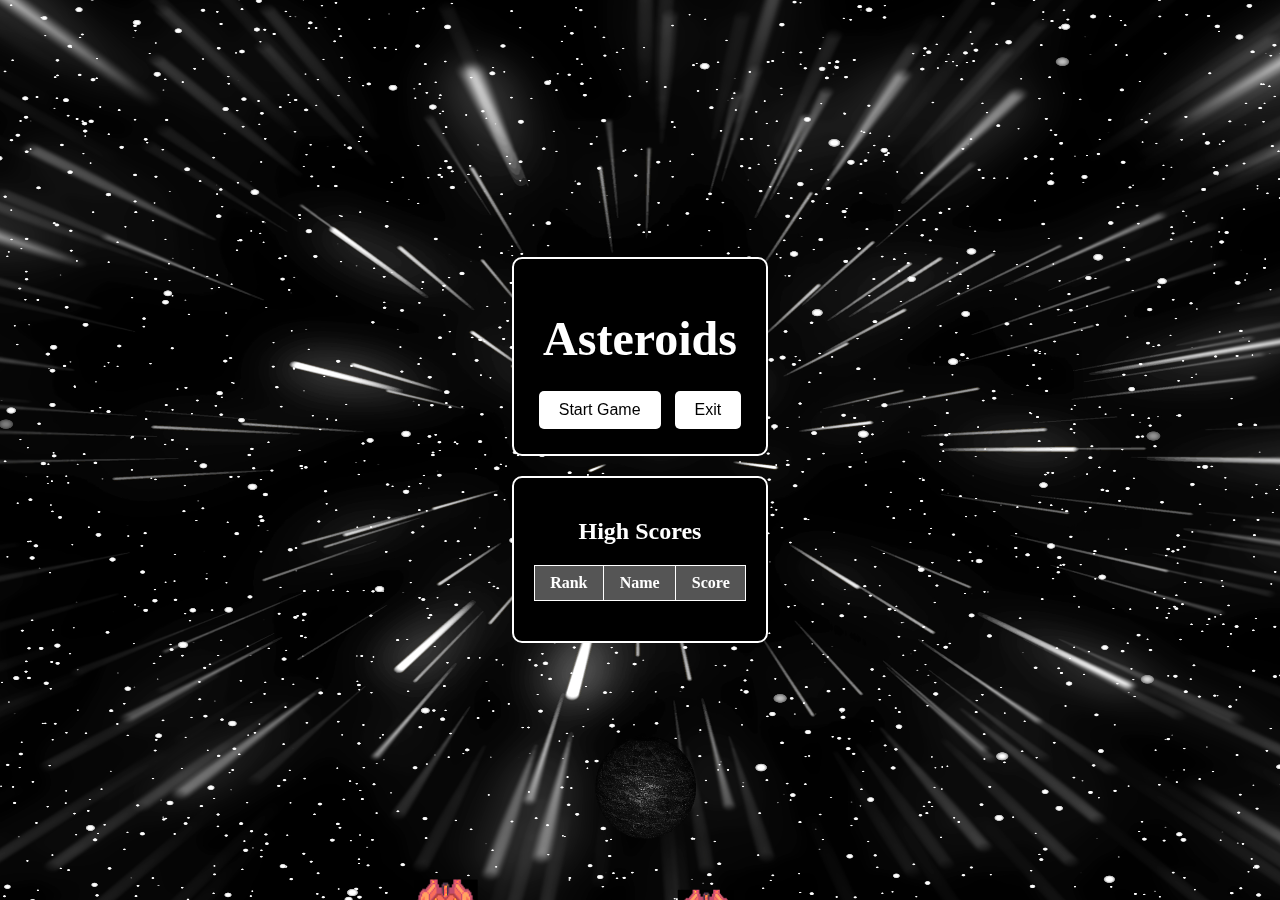
==== commit ea9d22df: "Added Instructions, Attemped to make explosion on impact" ====
--- a/index.html
+++ b/index.html
@@ -5,6 +5,166 @@
   <meta charset='utf-8' />
   <title>Asteroids</title>
   <link rel="stylesheet" href="style.css">
+
+      <!-- Vertex Shader script in GLSL -->
+      <script id="vertex-shader" type="x-shader/x-vertex">
+        attribute vec3 position;
+        attribute vec3 normal;
+        attribute vec3 color;
+        attribute vec2 texcoords;
+    
+        varying vec3 vColor;
+        varying vec3 vNormal;
+        varying vec3 vEye;
+        varying vec3 vLight;
+        varying vec3 vLightAxis;
+        varying vec3 vLightWorld;
+        varying vec2 vTexCoords;
+    
+        uniform mat4 viewMatrix;
+        uniform mat4 modelMatrix;
+        uniform mat4 projectionMatrix;
+    
+        struct LightVertexInfo {
+          vec3 position;
+          vec3 direction;
+          int type;
+        };
+    
+        uniform LightVertexInfo LightVertex[4];
+    
+        void main(void) 
+        {
+          vec4 p = vec4(position, 1.0);
+          mat4 vm = viewMatrix * modelMatrix;
+          mat4 pvm = projectionMatrix * vm;
+    
+          // Light Type : DIRECTIONAL
+          if (LightVertex[0].type == 0) 
+          {
+            vLight = -normalize((viewMatrix * vec4(LightVertex[0].direction, 0)).xyz);
+          } 
+          // Light Type : POINT && SPOT
+          else if (LightVertex[0].type == 1 || LightVertex[0].type == 2) 
+          {
+            vec4 mp = modelMatrix * p;
+            vec4 lt = vec4(LightVertex[0].position, 1.0) - mp;
+            vLight = normalize(viewMatrix * lt).xyz;
+            vLightAxis = normalize(viewMatrix * vec4(LightVertex[0].direction, 0.0)).xyz;
+            vLightWorld = lt.xyz;
+          }
+    
+          // Surface normal (We're assuming no scaling)
+          vNormal = normalize((vm * vec4(normal, 0.0)).xyz);
+    
+          // Eye vector
+          vEye = -normalize(vm * p).xyz;
+          
+          // Texture coordinates
+          vTexCoords = texcoords;
+    
+          // Vertex colour
+          vColor = color;
+    
+          // Projected vertex position
+          gl_Position = pvm * p;
+        }
+      </script>
+    
+      <!-- Fragment Shader script in GLSL -->
+      <script id="fragment-shader" type="x-shader/x-vertex">
+        precision mediump float;
+    
+        // Passed from vertex shader
+        varying vec3 vColor;
+        varying vec3 vNormal;
+        varying vec3 vEye;
+        varying vec3 vLight;
+        varying vec3 vLightAxis;
+        varying vec3 vLightWorld;
+        varying vec2 vTexCoords;
+    
+        // Material information
+        uniform float uShininess;
+        uniform vec3 uAmbient;
+        uniform vec3 uDiffuse;
+        uniform vec3 uSpecular;
+        uniform sampler2D uTexture_0;
+    
+        // Light information structure
+        struct LightFragmentInfo {
+          int type;
+          int attenuation;
+    
+          float alpha, beta;
+    
+          vec3 ambient;
+          vec3 diffuse;
+          vec3 specular;
+        };
+    
+        uniform LightFragmentInfo LightFragment[4];
+    
+        float invPi = 0.31830988618;
+        float inv2Pi = 0.15915494309;
+    
+        void main(void) 
+        {
+          vec3 vnLight = normalize(vLight);
+          float vLightDistance = length(vLightWorld);
+    
+          // Compute attenuation
+          float attenuation = 1.0;
+    
+          if (LightFragment[0].type == 1 || LightFragment[0].type == 2) {
+            if (LightFragment[0].attenuation == 1) {
+              attenuation = 1.0 / vLightDistance;
+            } else if (LightFragment[0].attenuation == 2) {
+              attenuation = 1.0 / (vLightDistance * vLightDistance);
+            }
+          }
+    
+          if (LightFragment[0].type == 2) 
+          {
+            float coneAngle = dot(vnLight, -normalize(vLightAxis));
+            coneAngle = max(LightFragment[0].beta, min(LightFragment[0].alpha, coneAngle));
+            coneAngle = (coneAngle - LightFragment[0].beta) / (LightFragment[0].alpha - LightFragment[0].beta);
+            attenuation *= coneAngle;
+          }
+        
+          // Compute reflection vector
+          vec3 vReflect = reflect(vnLight, vNormal);
+    
+          // Reflectivity of components
+          vec3 ambient = LightFragment[0].ambient * uAmbient;
+          vec3 diffuse = LightFragment[0].diffuse * uDiffuse;
+          vec3 specular = LightFragment[0].specular * uSpecular;
+          vec3 rho = texture2D(uTexture_0, vTexCoords.xy).xyz;
+          
+          //if (gameMode === CLASSIC) {
+          //  vec4 edge = vec4(0.0, 0.0, 0.0, 0.0);
+    
+          //  if (dot(vNormal, vec3(0, 0, 1)) < 0.7)
+          // {
+          //    edge = vec4(1.0, 0.0, 0.0, 1.0);
+          //  };
+    
+          //  gl_FragColor = edge;
+          //} else {
+            // Compute phong specular and lambert diffuse
+            float s = pow(max(dot(vReflect, -vEye), 0.0), uShininess) * (uShininess + 2.0) * inv2Pi;
+            float d = max(dot(vNormal, vnLight), 0.0) * invPi;
+      
+            // KB - Color blending has been changed from modulative to additive 
+            //    - Result is saturated to prevent values outside colour valid range
+            //gl_FragColor = vec4(((ambient + d * diffuse + s * specular) * rho * vColor) * attenuation, 1.0);
+            gl_FragColor = vec4(
+              clamp(vColor + ((ambient + diffuse * d + specular * s) * rho * attenuation), vec3(0,0,0), vec3(1,1,1)),
+              1.0
+            );
+          //}
+        }
+      </script>
   
   <script type="text/javascript" src="statemachine.js"></script>
   <script type="text/javascript" src="support/make.js"></script>
@@ -21,11 +181,11 @@
   <script type="text/javascript" src="game/game.js"></script>
   <script type="text/javascript" src="game/script.js"></script>
   <script type="text/javascript" src="game/script_no_player.js"></script>
-  <script type="text/javascript" src="attract/main_menu.js"></script>
-  <script type="text/javascript" src="attract/scoreboard.js"></script>
+  <script type="text/javascript" src="menu_controls/main_menu.js"></script>
+  <script type="text/javascript" src="menu_controls/scoreboard.js"></script>
 
   <script>
-    var cancelAnimate = false;
+    var animationFrameId = null
     var gameMode = null;
 
     const GameModes = {
@@ -40,12 +200,18 @@
       var classicButton = document.getElementById('classicButton');
       var modernButton = document.getElementById('modernButton');
 
+      var table = document.getElementById('table');
+      var instructions = document.getElementById('instructions');
+
       // Toggle visibility      
       select.classList.toggle('hidden')
       startButton.classList.toggle('hidden');
       exitButton.classList.toggle('hidden');
       classicButton.classList.toggle('hidden')
       modernButton.classList.toggle('hidden');
+
+      table.classList.toggle('hidden')
+      instructions.classList.toggle('hidden');
     }
 
     function toggleSelectGO() {
@@ -81,7 +247,8 @@
     function reloadCanvas() {
       var container = document.getElementById("canvases");
 
-      cancelAnimate = true
+      window.cancelAnimationFrame(animationFrameId);
+      animationFrameId = null;
 
       // Remove existing canvas (if any)
       var oldCanvas = document.getElementById("canvas");
@@ -98,166 +265,6 @@
       container.appendChild(newCanvas);
     }
   </script>
-
-    <!-- Vertex Shader script in GLSL -->
-    <script id="vertex-shader" type="x-shader/x-vertex">
-      attribute vec3 position;
-      attribute vec3 normal;
-      attribute vec3 color;
-      attribute vec2 texcoords;
-  
-      varying vec3 vColor;
-      varying vec3 vNormal;
-      varying vec3 vEye;
-      varying vec3 vLight;
-      varying vec3 vLightAxis;
-      varying vec3 vLightWorld;
-      varying vec2 vTexCoords;
-  
-      uniform mat4 viewMatrix;
-      uniform mat4 modelMatrix;
-      uniform mat4 projectionMatrix;
-  
-      struct LightVertexInfo {
-        vec3 position;
-        vec3 direction;
-        int type;
-      };
-  
-      uniform LightVertexInfo LightVertex[4];
-  
-      void main(void) 
-      {
-        vec4 p = vec4(position, 1.0);
-        mat4 vm = viewMatrix * modelMatrix;
-        mat4 pvm = projectionMatrix * vm;
-  
-        // Light Type : DIRECTIONAL
-        if (LightVertex[0].type == 0) 
-        {
-          vLight = -normalize((viewMatrix * vec4(LightVertex[0].direction, 0)).xyz);
-        } 
-        // Light Type : POINT && SPOT
-        else if (LightVertex[0].type == 1 || LightVertex[0].type == 2) 
-        {
-          vec4 mp = modelMatrix * p;
-          vec4 lt = vec4(LightVertex[0].position, 1.0) - mp;
-          vLight = normalize(viewMatrix * lt).xyz;
-          vLightAxis = normalize(viewMatrix * vec4(LightVertex[0].direction, 0.0)).xyz;
-          vLightWorld = lt.xyz;
-        }
-  
-        // Surface normal (We're assuming no scaling)
-        vNormal = normalize((vm * vec4(normal, 0.0)).xyz);
-  
-        // Eye vector
-        vEye = -normalize(vm * p).xyz;
-        
-        // Texture coordinates
-        vTexCoords = texcoords;
-  
-        // Vertex colour
-        vColor = color;
-  
-        // Projected vertex position
-        gl_Position = pvm * p;
-      }
-    </script>
-  
-    <!-- Fragment Shader script in GLSL -->
-    <script id="fragment-shader" type="x-shader/x-vertex">
-      precision mediump float;
-  
-      // Passed from vertex shader
-      varying vec3 vColor;
-      varying vec3 vNormal;
-      varying vec3 vEye;
-      varying vec3 vLight;
-      varying vec3 vLightAxis;
-      varying vec3 vLightWorld;
-      varying vec2 vTexCoords;
-  
-      // Material information
-      uniform float uShininess;
-      uniform vec3 uAmbient;
-      uniform vec3 uDiffuse;
-      uniform vec3 uSpecular;
-      uniform sampler2D uTexture_0;
-  
-      // Light information structure
-      struct LightFragmentInfo {
-        int type;
-        int attenuation;
-  
-        float alpha, beta;
-  
-        vec3 ambient;
-        vec3 diffuse;
-        vec3 specular;
-      };
-  
-      uniform LightFragmentInfo LightFragment[4];
-  
-      float invPi = 0.31830988618;
-      float inv2Pi = 0.15915494309;
-  
-      void main(void) 
-      {
-        vec3 vnLight = normalize(vLight);
-        float vLightDistance = length(vLightWorld);
-  
-        // Compute attenuation
-        float attenuation = 1.0;
-  
-        if (LightFragment[0].type == 1 || LightFragment[0].type == 2) {
-          if (LightFragment[0].attenuation == 1) {
-            attenuation = 1.0 / vLightDistance;
-          } else if (LightFragment[0].attenuation == 2) {
-            attenuation = 1.0 / (vLightDistance * vLightDistance);
-          }
-        }
-  
-        if (LightFragment[0].type == 2) 
-        {
-          float coneAngle = dot(vnLight, -normalize(vLightAxis));
-          coneAngle = max(LightFragment[0].beta, min(LightFragment[0].alpha, coneAngle));
-          coneAngle = (coneAngle - LightFragment[0].beta) / (LightFragment[0].alpha - LightFragment[0].beta);
-          attenuation *= coneAngle;
-        }
-      
-        // Compute reflection vector
-        vec3 vReflect = reflect(vnLight, vNormal);
-  
-        // Reflectivity of components
-        vec3 ambient = LightFragment[0].ambient * uAmbient;
-        vec3 diffuse = LightFragment[0].diffuse * uDiffuse;
-        vec3 specular = LightFragment[0].specular * uSpecular;
-        vec3 rho = texture2D(uTexture_0, vTexCoords.xy).xyz;
-        
-        //if (gameMode === CLASSIC) {
-        //  vec4 edge = vec4(0.0, 0.0, 0.0, 0.0);
-  
-        //  if (dot(vNormal, vec3(0, 0, 1)) < 0.7)
-        // {
-        //    edge = vec4(1.0, 0.0, 0.0, 1.0);
-        //  };
-  
-        //  gl_FragColor = edge;
-        //} else {
-          // Compute phong specular and lambert diffuse
-          float s = pow(max(dot(vReflect, -vEye), 0.0), uShininess) * (uShininess + 2.0) * inv2Pi;
-          float d = max(dot(vNormal, vnLight), 0.0) * invPi;
-    
-          // KB - Color blending has been changed from modulative to additive 
-          //    - Result is saturated to prevent values outside colour valid range
-          //gl_FragColor = vec4(((ambient + d * diffuse + s * specular) * rho * vColor) * attenuation, 1.0);
-          gl_FragColor = vec4(
-            clamp(vColor + ((ambient + diffuse * d + specular * s) * rho * attenuation), vec3(0,0,0), vec3(1,1,1)),
-            1.0
-          );
-        //}
-      }
-    </script>
 </head>
 
 <body style='margin:0px' onload='start(), start_no_player()'>
@@ -272,7 +279,7 @@
       </a>
       <button id="modernButton" class="hidden" onclick="reloadCanvas(), toggleSelect(), toggleMenu(), start_game_modern()">Modern</button>
     </div>
-    <div class="table">
+    <div id="table" class="active">
       <h2>High Scores</h2>
       <div class="table-container">
       <table class="scoreboard" id="scoreboard">
@@ -288,6 +295,17 @@
         </tbody>
       </table>
       </div>
+    </div>
+    <div id="instructions" class="hidden">
+      <h2>Game Instructions</h2>
+      <p>Use the following controls to play the game:</p>
+      <ul>
+        <li><strong>W/UP Arrow:</strong> Move Up</li>
+        <li><strong>A/LEFT Arrow:</strong> Rotate Left</li>
+        <li><strong>D/RIGHT Arrow:</strong> Rotate Right</li>
+        <li><strong>Space:</strong> Shoot</li>
+      </ul>
+      <p>Good luck and have fun!</p>
     </div>
   </div>
   <div id="canvases">
@@ -309,7 +327,7 @@
     <a href="render/classic.html">
       <button id="classicButton2" class="hidden" onclick="toggleSelectGO(), toggleGameOver()">Classic</button>
     </a>
-    <button id="modernButton2" class="hidden" onclick="toggleSelectGO(), toggleGameOver(), start_game_modern()">Modern</button>
+    <button id="modernButton2" class="hidden" onclick="reloadCanvas(), toggleSelectGO(), toggleGameOver(), start_game_modern()">Modern</button>
   </div>
 </body>
 
--- a/style.css
+++ b/style.css
@@ -53,11 +53,15 @@
     display: none;
 }
 
-.table-container {
+#table,
+#instructions {
     background-color: #000;
     padding: 20px;
     border: 2px solid #fff;
     border-radius: 10px;
+}
+
+.table-container {
     max-height: 100px;
     overflow-y: auto;
 }
@@ -83,6 +87,15 @@
     background-color: #555;
 }
 
+#instructions ul {
+    list-style: none;
+    padding: 0;
+}
+
+#instructions li {
+    margin-bottom: 10px;
+}
+
 #data {
     position: absolute;
     top: 5px;
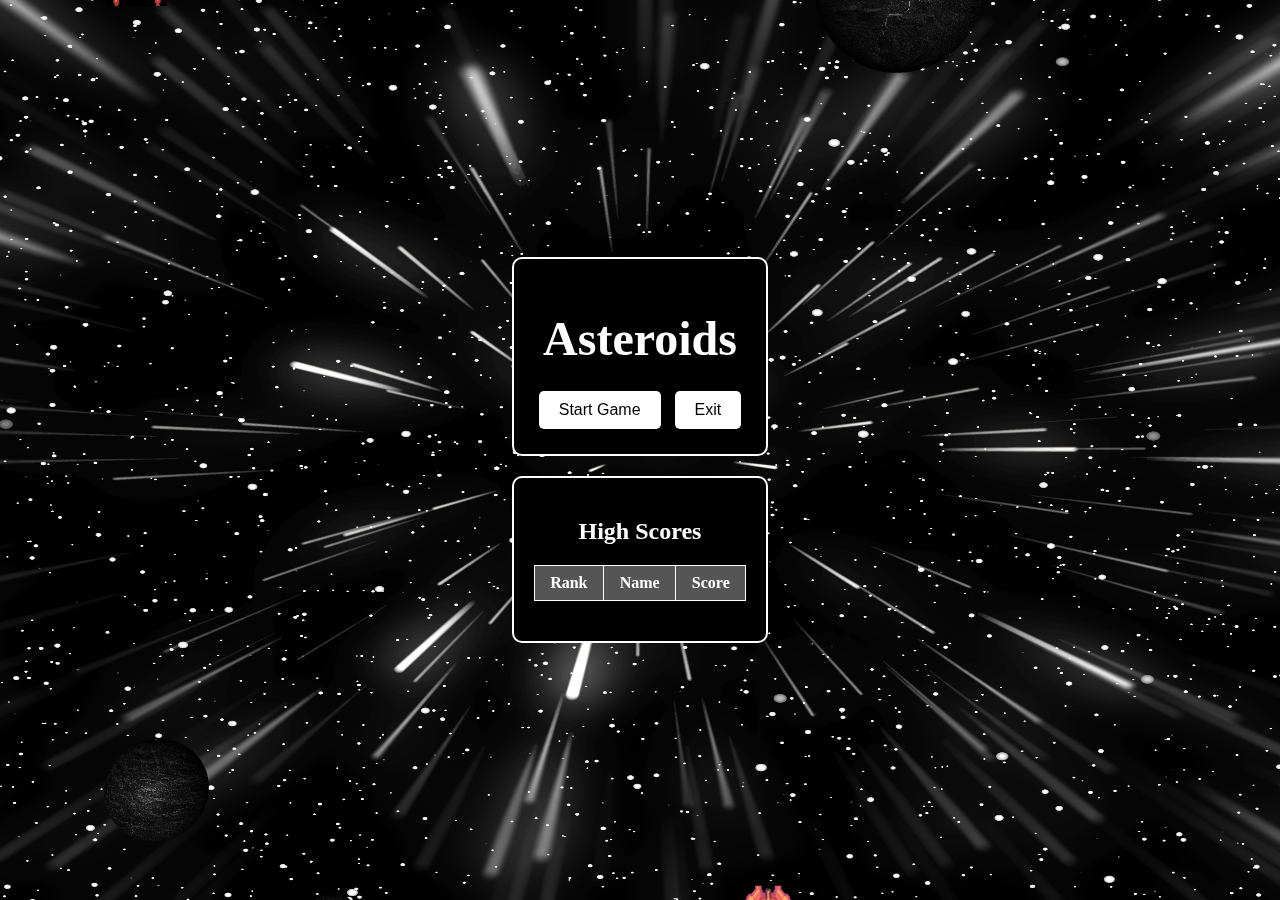
==== commit 51018ecb: "More comments" ====
--- a/index.html
+++ b/index.html
@@ -250,7 +250,7 @@
       window.cancelAnimationFrame(animationFrameId);
       animationFrameId = null;
 
-      // Remove existing canvas (if any)
+      // Remove existing canvas
       var oldCanvas = document.getElementById("canvas");
       if (oldCanvas) {
         container.removeChild(oldCanvas);
--- a/style.css
+++ b/style.css
@@ -1,7 +1,7 @@
 body {
     background-color: #000;
     color: #fff;
-    font-family: 'Press Start 2P', cursive;
+    font-family: 'Aptos Display';
     text-align: center;
     display: flex;
     flex-direction: column;
